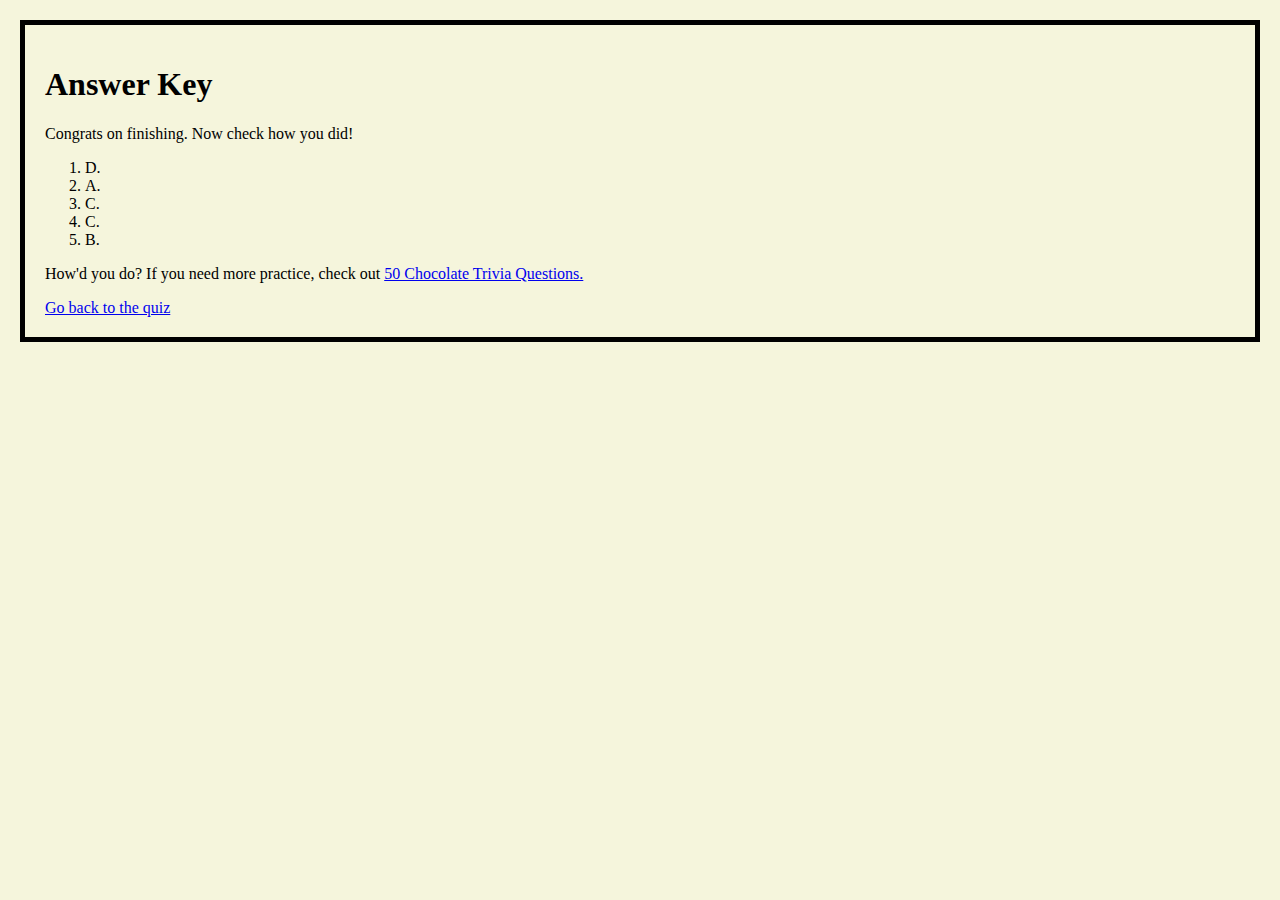
==== answers.html @ 22de532f "Initial commit" ====
<!DOCTYPE html>
<html lang="en">
<head>
    <meta charset="UTF-8">
    <meta name="viewport" content="width=device-width, initial-scale=1.0">
    <title>Answer Key</title>
    <link rel="stylesheet" href="./styles.css">
</head>
<body>
    <h1>Answer Key</h1>
    <p>Congrats on finishing. Now check how you did!</p>
    <ol>
        <li>D.</li>
        <li>A.</li>
        <li>C.</li>
        <li>C.</li>
        <li>B.</li>
    </ol>
    <p>How'd you do? If you need more practice, check out <a href="https://landoftrivia.com/chocolate-trivia-questions/" alt="50 Chocolate Trivia Questions Website">50 Chocolate Trivia Questions.</a></p>
    <a href="./index.html" alt="Return to quiz">Go back to the quiz</a>
</body>
</html>
---- styles.css ----
body {
    background-color: beige;
    margin: 20px;
    border: 5px black solid;
    padding: 20px;
}
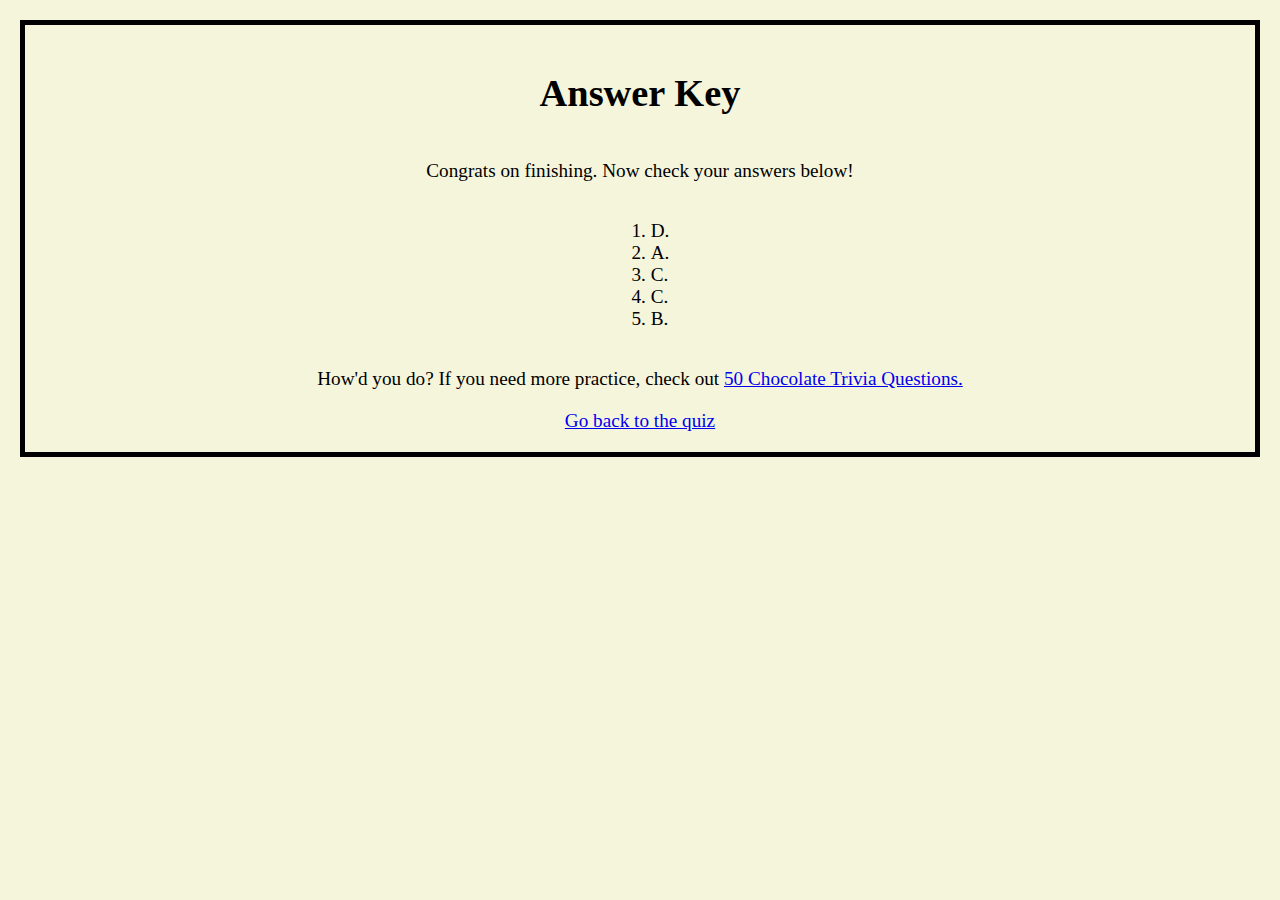
==== commit 6210496c: "edited code to prepare for practicing deployment" ====
--- a/answers.html
+++ b/answers.html
@@ -1,22 +1,31 @@
 <!DOCTYPE html>
 <html lang="en">
-<head>
-    <meta charset="UTF-8">
-    <meta name="viewport" content="width=device-width, initial-scale=1.0">
+  <head>
+    <meta charset="UTF-8" />
+    <meta name="viewport" content="width=device-width, initial-scale=1.0" />
     <title>Answer Key</title>
-    <link rel="stylesheet" href="./styles.css">
-</head>
-<body>
-    <h1>Answer Key</h1>
-    <p>Congrats on finishing. Now check how you did!</p>
-    <ol>
+    <link rel="stylesheet" href="./styles.css" />
+  </head>
+  <body>
+    <main>
+      <h1>Answer Key</h1>
+      <p>Congrats on finishing. Now check your answers below!</p>
+      <ol>
         <li>D.</li>
         <li>A.</li>
         <li>C.</li>
         <li>C.</li>
         <li>B.</li>
-    </ol>
-    <p>How'd you do? If you need more practice, check out <a href="https://landoftrivia.com/chocolate-trivia-questions/" alt="50 Chocolate Trivia Questions Website">50 Chocolate Trivia Questions.</a></p>
-    <a href="./index.html" alt="Return to quiz">Go back to the quiz</a>
-</body>
-</html>+      </ol>
+      <p>
+        How'd you do? If you need more practice, check out
+        <a
+          href="https://landoftrivia.com/chocolate-trivia-questions/"
+          alt="50 Chocolate Trivia Questions Website"
+          >50 Chocolate Trivia Questions.</a
+        >
+      </p>
+      <a href="./index.html" alt="Return to quiz">Go back to the quiz</a>
+    </main>
+  </body>
+</html>
--- a/styles.css
+++ b/styles.css
@@ -1,6 +1,21 @@
+* {
+    box-sizing: border-box;
+}
+
 body {
     background-color: beige;
     margin: 20px;
     border: 5px black solid;
     padding: 20px;
+    font-size: 1.2rem;
+}
+
+main {
+    display: flex;
+    flex-direction: column;
+    align-items: center;
+}
+
+.question {
+    margin: auto; 
 }